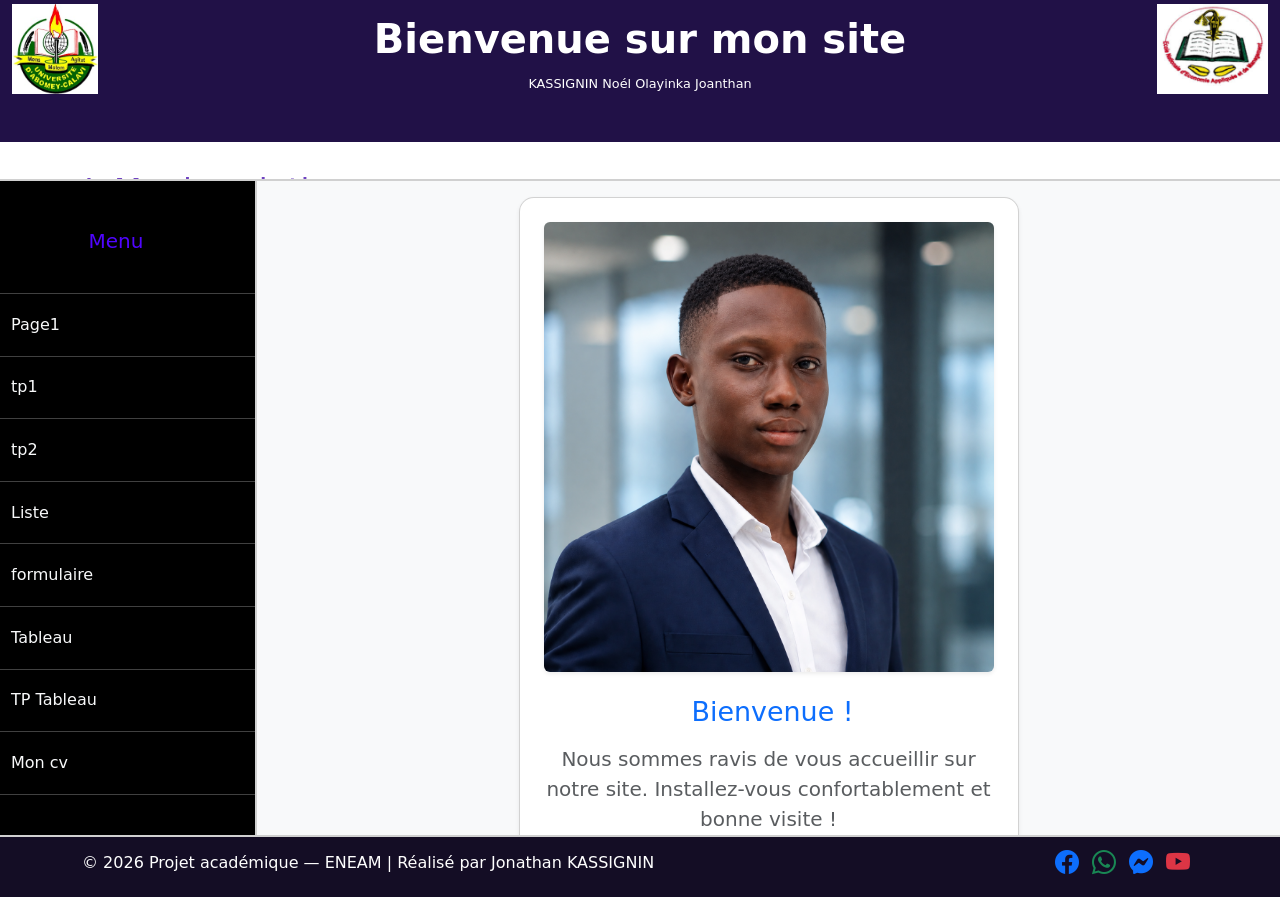
==== index.html @ 9d3d1ee5 "Add files via upload" ====
<!DOCTYPE html>
<html lang="en">
<head>
    <meta charset="UTF-8">
    <meta name="viewport" content="width=device-width, initial-scale=1.0">
    <title>Mon site</title>
</head>
<frameset rows="20%,73%,7%" border="2" frameborder="1" framespacing="8">
    <frame src="page1.html" scrolling="no">
    <frameset cols="20%,80%">
        <frame src="menu.html" scrolling="auto">
        <frame src="default.html" id="zone" name="zone" scrolling="auto">
    </frameset>
    <frame src="footer.html" scrolling="no">
</frameset>

</html>
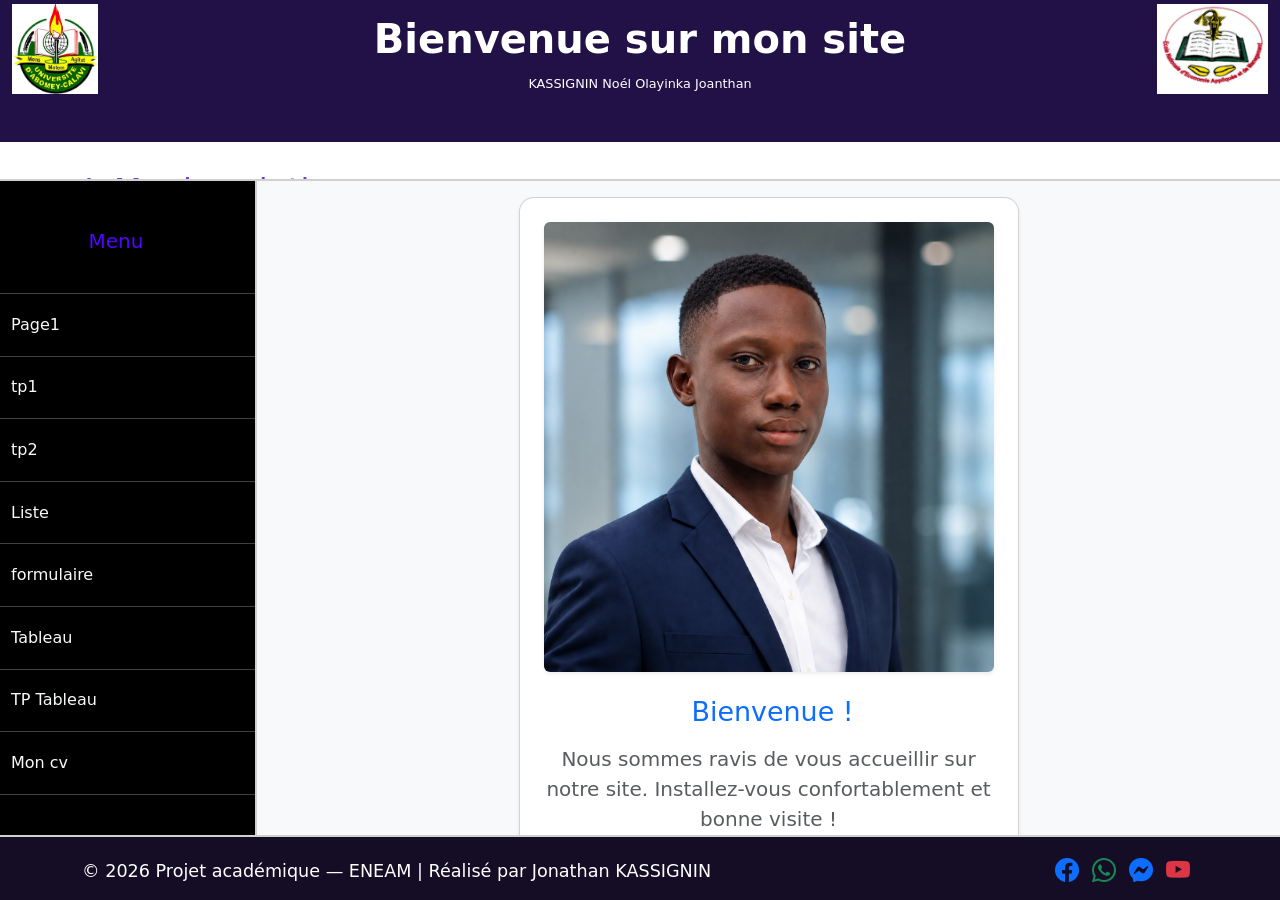
==== commit 1770ce83: "Update index.html" ====
--- a/index.html
+++ b/index.html
@@ -11,7 +11,7 @@
         <frame src="menu.html" scrolling="auto">
         <frame src="default.html" id="zone" name="zone" scrolling="auto">
     </frameset>
-    <frame src="footer.html" scrolling="no">
+    <frame src="footer.html" scrolling="auto">
 </frameset>
 
 </html>
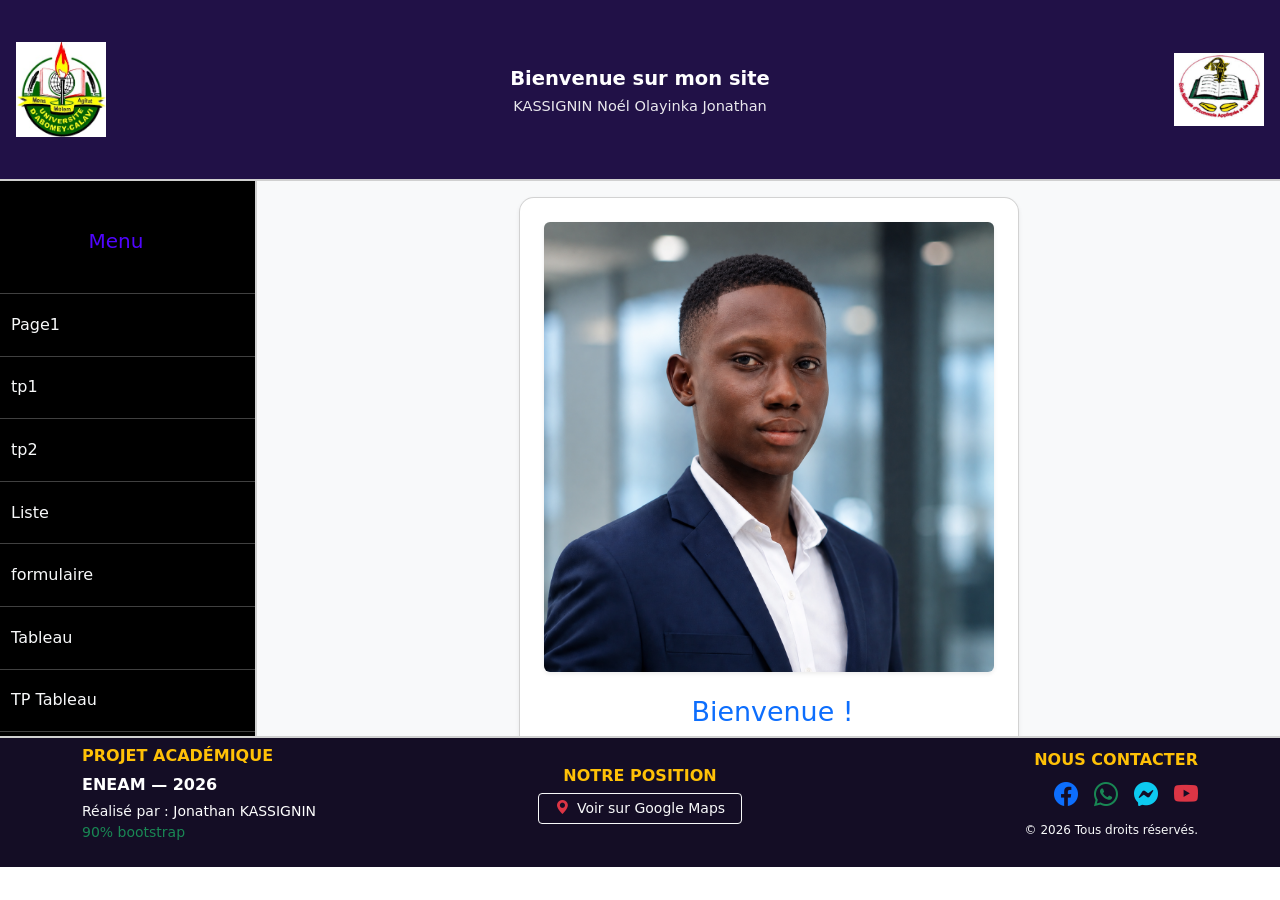
==== commit 239da891: "Adjust frameset rows in index.html" ====
--- a/index.html
+++ b/index.html
@@ -5,13 +5,13 @@
     <meta name="viewport" content="width=device-width, initial-scale=1.0">
     <title>Mon site</title>
 </head>
-<frameset rows="20%,73%,7%" border="2" frameborder="1" framespacing="8">
+<frameset rows="20%,62%,18%" border="2" frameborder="1" framespacing="8">
     <frame src="page1.html" scrolling="no">
     <frameset cols="20%,80%">
         <frame src="menu.html" scrolling="auto">
         <frame src="default.html" id="zone" name="zone" scrolling="auto">
     </frameset>
-    <frame src="footer.html" scrolling="auto">
+    <frame src="footer.html" scrolling="no">
 </frameset>
 
 </html>
